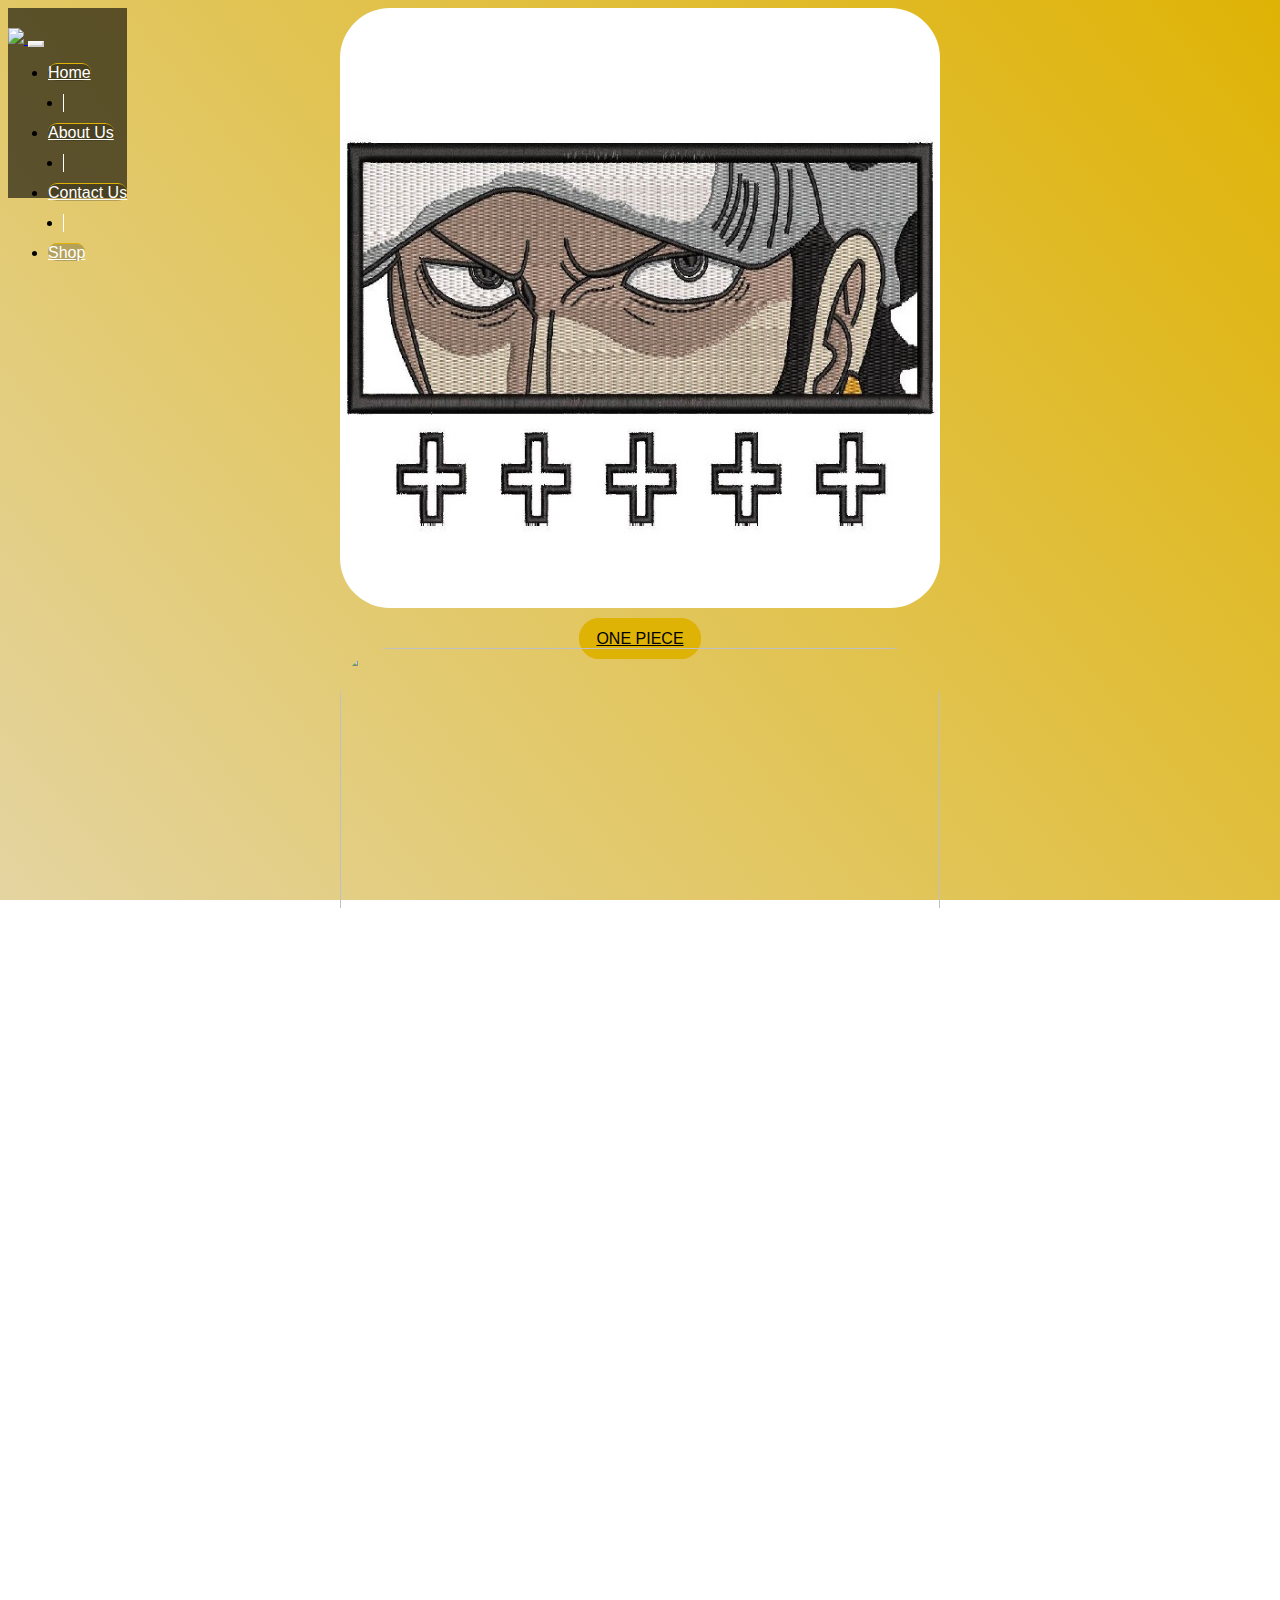
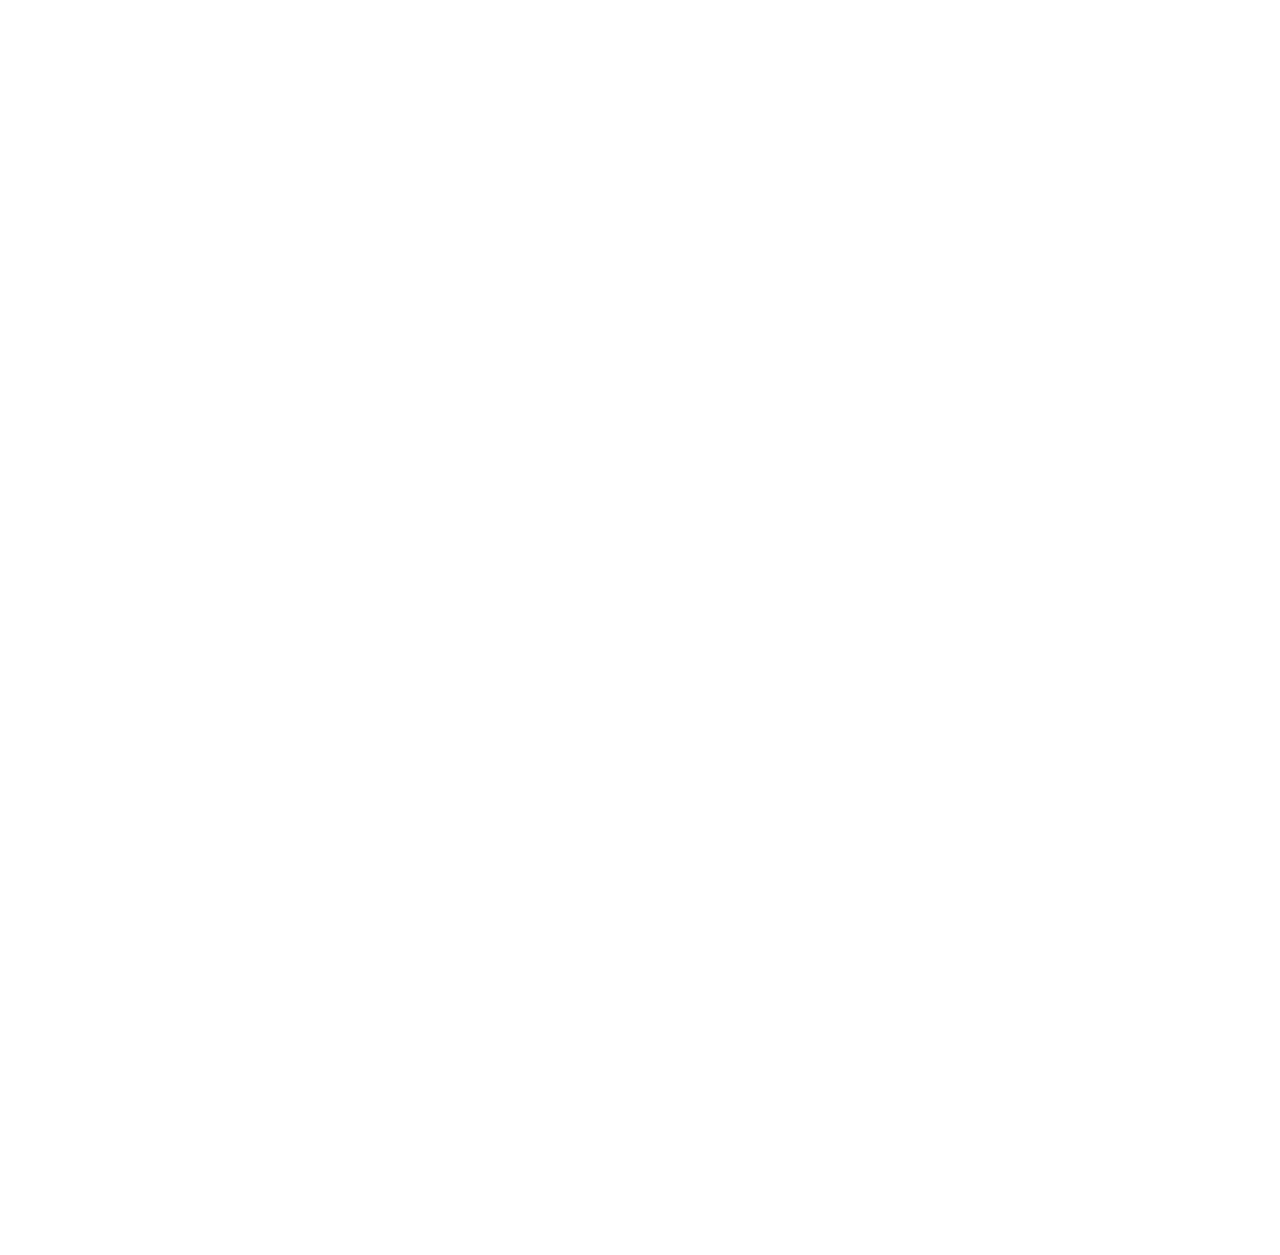
==== index.html @ 9d3b6d83 "mais modificações de layout" ====
<!DOCTYPE html>
<html lang="pt-br">

<head>
    <!-- Meta tags Obrigatórias -->
    <meta charset="utf-8">
    <meta name="viewport" content="width=device-width, initial-scale=1, shrink-to-fit=no">

    <!-- Bootstrap CSS -->
    <link rel="stylesheet" href="https://stackpath.bootstrapcdn.com/bootstrap/4.1.3/css/bootstrap.min.css"
        integrity="sha384-MCw98/SFnGE8fJT3GXwEOngsV7Zt27NXFoaoApmYm81iuXoPkFOJwJ8ERdknLPMO" crossorigin="anonymous">

    <!-- Font Awesome -->
    <link rel="stylesheet" href="https://use.fontawesome.com/releases/v5.3.1/css/all.css"
        integrity="sha384-mzrmE5qonljUremFsqc01SB46JvROS7bZs3IO2EmfFsd15uHvIt+Y8vEf7N7fWAU" crossorigin="anonymous">

    <!-- CSS -->
    <link rel="stylesheet" href="css/estilo.css">

    <!-- Favicon -->

    <title>Tarisu Couture - Home</title>
</head>

<body>
    <header> <!-- inicio do cabeçalho -->
        <nav class="navbar navbar-expand-md navbar-light fixed-top navbar-transparente" id="cabeca">
            <div class="container">
                <a href="index.html" class="navbar-brand">
                    <img src="imagens/tarisu-blank.png" width="120">
                </a>
                <button class="navbar-toggler" data-toggle="collapse" data-target="#nav-principal">
                    <i class="fas fa-bars text-white"></i>
                </button>
                <div id="nav-principal" class="collapse navbar-collapse">
                    <ul class="navbar-nav ml-auto">
                        <li class="nav-item">
                            <a href="" class="nav-link">Home</a>
                        </li>
                        <li class="nav-item divisor"></li>
                        <li class="nav-item">
                            <a href="sobre.html#sobre" class="nav-link">About Us</a>
                        </li>
                        <li class="nav-item divisor"></li>
                        <li class="nav-item">
                            <a href="contact.html#contatos" class="nav-link">Contact Us</a>
                        </li>
                        <li class="nav-item divisor"></li>
                        <li class="nav-item">
                            <a href="shop.html" class="nav-link">Shop</a>
                        </li>
                    </ul>
                </div>
            </div>
        </nav>
    </header> <!-- fim do cabeçalho -->
    <section id="home" class="d-flex mt-5"> <!-- inicio da home -->
        <div class="container align-self-center mt-5"> <!-- container -->
            <div class="row">
                <div class="col-md-12 capa">
                    <div id="carousel-spotify" class="carousel slide" data-ride="carousel">
                        <!-- data-ride="carousel" para iniciar automaticamente -->
                        <div class="carousel-inner"> <!-- carousel-inner para definir o conteúdo do slider -->
                            <div class="carousel-item active">
                                <img src="./imagens/img5.jpg"
                                    style="width:600px; height: 600px; border-radius: 50px;"><br><br>
                                <a href="" class="btn disabled btn-lg btn-custom btn-roxo">One Piece</a>
                            </div>
                            <div class="carousel-item">
                                <img src="./imagens/img2.jpg"
                                    style="width:600px; height: 600px; border-radius: 50px;"><br><br>
                                <a href="" class="btn disabled btn-lg btn-custom btn-roxo">Demon Slayer</a>
                            </div>
                            <div class="carousel-item" id="linguica">
                                <h1 class="" id="topo">Veja todos os nossos produtos</h1>
                                <h1 class="">See all of our products</h1>
                                <a href="shop.html" class="btn btn-lg btn-custom btn-roxo">Aqui / Here</a>
                            </div>
                        </div> <!-- fim carousel-inner -->
                        <!-- controles -->
                        <a href="#carousel-spotify" class="carousel-control-prev" data-slide="prev">
                            <i class="fas fa-angle-left fa-3x"></i>
                        </a>
                        <a href="#carousel-spotify" class="carousel-control-next" data-slide="next">
                            <i class="fas fa-angle-right fa-3x"></i>
                        </a>
                    </div> <!-- fim carousel -->
                </div>
            </div>
        </div> <!-- fim container -->
    </section> <!-- fim da home -->
    <section id="sobre"></section>
    <div id="fundo">
        <section id="about" class="caixa"> <!-- inicio dos serviços -->
            <div class="container"> <!-- container -->
                <div class="row">
                    <div class="col-md-6">
                        <div class="row mt-5">
                            <div class="col-md-6">
                                <img src="imagens/img1.jpg" class="img-fluid d-none d-md-block">
                                <!--Colocar imagem de bordado aqui-->
                            </div>
                            <div class="col-md-6">
                                <img src="imagens/img2.jpg" class="img-fluid d-none d-md-block">
                                <!--Colocar imagem de bordado aqui-->
                            </div>
                        </div>
                        <div class="row mt-3 mb-3">
                            <div class="col-md-6">
                                <img src="imagens/img3.jpg" class="img-fluid d-none d-md-block">
                                <!--Colocar imagem de bordado aqui-->
                            </div>
                            <div class="col-md-6">
                                <img src="imagens/img4.jpg" class="img-fluid d-none d-md-block">
                                <!--Colocar imagem de bordado aqui-->
                            </div>
                        </div>
                    </div><br><br>
                    <div class="col-md-6 mt-4">
                        <h2>Quem somos</h2>
                        <p>A Tarisu Couture é uma empresa de moda que se dedica a oferecer roupas elegantes e
                            sofisticadas
                            para todos que buscam peças exclusivas e de alta qualidade. Com um olhar sempre atento às
                            tendências da moda, a Tarisu Couture cria bordados que combinam estilo, conforto e
                            autenticidade. Fundada em 2023, a Tarisu Couture tem como objetivo inspirar a confiança e a
                            autoestima de suas clientes por meio de roupas que as façam sentir belas e poderosas. Nossas
                            coleções são criadas com tecidos de alta qualidade e acabamento impecável, resultando em
                            peças
                            que são verdadeiras obras de arte. Em resumo, a Tarisu Couture é uma empresa comprometida em
                            oferecer moda de qualidade, exclusividade e sustentabilidade, para todos que buscam se
                            expressar
                            por meio de suas roupas e se destacar em qualquer ocasião.
                        </p>
                        <h2>About Us</h2>
                        <p>Tarisu Couture is a fashion company that is dedicated to offering elegant and sophisticated
                            clothes for everyone looking for exclusive and high quality pieces. Always attentive to
                            fashion
                            trends, Tarisu Couture creates embroideries that combine style, comfort and authenticity.
                            Founded in 2023, Tarisu Couture aims to inspire its customers' confidence and self-esteem
                            through clothes that make them feel beautiful and powerful. Our collections are created with
                            high quality fabrics and impeccable finishing, resulting in pieces that are true works of
                            art.
                            In summary, Tarisu Couture is a company committed to offering quality fashion, exclusivity
                            and
                            sustainability, for everyone who seeks to express themselves through their clothes and stand
                            out
                            in any occasion.</p>
                    </div>
                </div> <!-- fim container -->
        </section> <!-- fim dos serviços -->
        <section id="contatos"></section>
    </div>
    <section id="contato" class="caixa">
        <div class="container">
            <div class="row">
                <div class="col-md-4 mt-5">
                    <h2 class="">Contact Us</h2>
                    <h3>E-mail</h3>
                    <p>tarisucouture@gmail.com</p>
                    <h3>Whatsapp</h3>
                    <p><a href="https://wa.me/+19549136808">+1 954-913-6808</a></p>
                    <h3>Call-me</h3>
                    <p>+1 954-913-6808</p>
                </div>
                <div class="col-md-8">
                    <div class="row rotacionar">
                        <div class="col-md-6">
                            <img src="imagens/iphone1.png" class="img-fluid d-none d-md-block" style="height: 600px;">
                        </div>
                        <div class="col-md-6">
                            <img src="imagens/iphone2.png" class="img-fluid d-none d-md-block" style="height: 600px;">
                        </div>
                    </div>
                </div>
            </div>
    </section>
    <footer>
        <div class="container">
            <div class="row">
                <div class="col-md-2">
                    <a href="index.html" class="navbar-brand">
                        <img src="imagens/tarisu-blank.png" width="100">
                    </a>
                </div>
                <div class="col-md-6">
                    <h4>Compania/Company</h4>
                    <ul class="navbar-nav">
                        <li><a href="#sobre">Sobre/About Us</a></li>
                        <li><a href="#contatos">Contate-nos/Contact Us</a></li>

                    </ul>
                </div>
                <!--div class="col-md-2">
                    <h4>Opção2</h4>
                    <ul class="navbar-nav">
                        <li><a href="">Opção1</a></li>
                        <li><a href="">Opção2</a></li>
                        <li><a href="">Opção3</a></li>
                    </ul>
                </div>
                <div class="col-md-2">
                    <h4>Opção3</h4>
                    <ul class="navbar-nav">
                        <li><a href="">Opção1</a></li>
                        <li><a href="">Opção2</a></li>
                        <li><a href="">Opção3</a></li>
                    </ul>
                </div-->
                <div class="col-md-4">
                    <ul>
                        <li><a href="https://wa.me/+19549136808"><img src="imagens/whatsapp.png" style="width: 54px; border-radius: 500px;"></a></li>
                        <li><a href="https://instagram.com/tarisucouture/"><img src="imagens/instagram.png"></a></li>
                        <!--li><a href=""><img src="imagens/twitter.png"></a></li-->
                    </ul>
                </div>
            </div>
        </div>
    </footer>

    <!-- JavaScript (Opcional) -->
    <!-- jQuery primeiro, depois Popper.js, depois Bootstrap JS -->
    <script src="https://code.jquery.com/jquery-3.3.1.slim.min.js"
        integrity="sha384-q8i/X+965DzO0rT7abK41JStQIAqVgRVzpbzo5smXKp4YfRvH+8abtTE1Pi6jizo"
        crossorigin="anonymous"></script>
    <script src="https://cdnjs.cloudflare.com/ajax/libs/popper.js/1.14.3/umd/popper.min.js"
        integrity="sha384-ZMP7rVo3mIykV+2+9J3UJ46jBk0WLaUAdn689aCwoqbBJiSnjAK/l8WvCWPIPm49"
        crossorigin="anonymous"></script>
    <script src="https://stackpath.bootstrapcdn.com/bootstrap/4.1.3/js/bootstrap.min.js"
        integrity="sha384-ChfqqxuZUCnJSK3+MXmPNIyE6ZbWh2IMqE241rYiqJxyMiZ6OW/JmZQ5stwEULTy"
        crossorigin="anonymous"></script>
</body>

</html>
---- css/estilo.css ----
/*
* 
* @author Jamilton Damasceno
*/
html,
body,
#home {
    height: 100%;
    overflow-x: hidden;
}

header #cabeca {
    padding: 20px 0;
    position: absolute;
    height: 150px;
}

body {
    background: url("../imagens/capa2.jpg"),
        linear-gradient(50deg, #e4d4a0, #dfb305);
    background-attachment: fixed;
    font-family: Helvetica, Arial, sans-serif;
}

nav.navbar-transparente {
    background: rgba(0, 0, 0, 0.6);
    padding: 15px 0;
}

nav.navbar-transparente .navbar-nav .nav-link {
    color: white;
    border-top: 1px solid #dfb305;
    background-color: rgba(0, 0, 0, 0.2);
    border-radius: 100px;
    text-align: center;
}

nav.navbar-transparente .navbar-nav .nav-link:hover {
    /*margin-top: -3px;*/
    margin-bottom: -3px;
    margin-top: -3px;
    color: #dfb305;
    border-top: 0px solid #dfb305;
    border-bottom: 3px solid #dfb305;
    border-radius: 100px;
    background-color: rgba(0, 0, 0, 0.3);
}

nav.navbar-transparente .navbar-toggler {
    color: rgba(0, 0, .5);
    border-color: rgba(255, 255, 255, .5);
}

.divisor {
    width: 1px;
    background: #fff;
    margin: 12px 15px;
}

/*CAPA*/
.btn-custom {
    color: white;
    border-radius: 500px;
    text-transform: uppercase;
    transition: 0.4s, color 0.4s;
    padding: 10px 15px;
}

.btn-roxo {
    background: #dfb305;
    border: 2px solid #dfb305;
    color: black;
    font-style: bold;
}

.btn-roxo:hover {
    background: #dfb305;
    border: 2px solid #e4d4a0;
    color: black;
    font-style: bold;
}

.btn-branco {
    border: 2px solid white;
}

.btn-branco:hover {
    background: rgb(233, 226, 226);
    border: 2px solid rgb(233, 226, 226);
    color: black;
}

.capa {
    text-align: center;
}

.carousel-control-next,
.carousel-control-prev {
    width: 5%;
}

/*ESTRUTURA DE CONTEÚDOS*/
.caixa {
    padding-top: 20px;
    padding-bottom: 20px;
}

#linguica {
    height: 678px;
    border: 1px solid;
    border-color: rgba(0, 0, 0, 0.0);
}

#home h1#topo {
    margin-top: 200px;
    font-size: 4em;
}

#home h1 {
    font-size: 4em;
}

#about {
    background: #f5f5f5;
}

#about h2,
h3 {
    color: #dfb305;
}

#about p {
    font-size: 0.9em;
}

#contato h3 {
    color: #dfb305;
}

#contato h2 {
    color: white;
}

#contato {
    color: white;
}

.rotacionar {
    transform: rotate(30deg);
    padding-left: 80px;
}

.icons {
    margin-top: 50px;
    margin-bottom: 20px;
    margin-left: 80px;
}

.icons h2 {
    font-size: 2.2em;
}

.icons p {
    margin-top: -10px;
    font-size: 1.2em;
}

/*TIPOGRAFIA*/
h1 {
    font-weight: 900;
    letter-spacing: -0.05em;
    margin-bottom: 50px;
    color: white;
}

h2 {
    font-size: 3em;
    font-weight: 700;
    letter-spacing: -0.04em;
}

#contato h2 {
    font-size: 4em;
    font-weight: 700;
    letter-spacing: -0.04em;
}

h3 {
    font-size: 2em;
    font-weight: 700;
    letter-spacing: -0.04em;
}

#contato h3 {
    font-size: 3em;
    font-weight: 700;
    letter-spacing: -0.04em;
}

#contato p {
    font-size: 1.6em;
}

#contato p:hover {
    color: #dfb305;
    font-size: 2em;
}
#contato a:visited {
    color: white
}
#contato a:hover {
    color: #dfb305;
}

/* Extra small devices (portrait phones, less than 576px) */
@media (max-width: 575.98px) {
    .btn-custom {
        margin: 10px 15px;
        font-size: 1em;
    }

    #home h1#topo {
        margin-top: 100px;
        font-size: 3em;
    }

    #home h1 {
        font-size: 3em;
    }

    #home .container .row .capa #carousel-spotify .carousel-inner .carousel-item img {
        width: 350px !important;
        height: 400px !important;
    }

    #contato h2 {
        margin-left: 70px;
        font-size: 2.5em;
        font-weight: 700;
        letter-spacing: -0.04em;
    }

    #contato h3 {
        margin-left: 90px;
        font-size: 1.7em;
        font-weight: 700;
        letter-spacing: -0.04em;
    }

    #contato p {
        margin-left: 110px;
        font-size: 1.3em;
    }

    #contato p:hover {
        color: #dfb305;
        font-size: 1em;
    }
}

/* Small devices (landscape phones, 576px and up) */
@media (min-width: 576px) and (max-width: 767.98px) {
    h1 {
        font-size: 3em;
    }

    .btn-custom {
        margin: 10px 15px;
    }

    #home h1#topo {
        margin-top: 100px;
        font-size: 3em;
    }

    #home h1 {
        font-size: 3em;
    }

    #home .container .row .capa #carousel-spotify .carousel-inner .carousel-item img {
        width: 450px !important;
        height: 500px !important;
    }

    #contato h2 {
        margin-left: 100px;
        font-size: 3.5em;
        font-weight: 700;
        letter-spacing: -0.04em;
    }

    #contato h3 {
        margin-left: 150px;
        font-size: 1.9em;
        font-weight: 700;
        letter-spacing: -0.04em;
    }

    #contato p {
        margin-left: 170px;
        font-size: 1.5em;
    }

    #contato p:hover {
        color: #dfb305;
        font-size: 1em;
    }
}

/* Medium devices (tablets, 768px and up) */
@media (min-width: 768px) and (max-width: 991.98px) {
    h1 {
        font-size: 4em;
    }

    #home h1#topo {
        margin-top: 100px;
        font-size: 3em;
    }

    #home h1 {
        font-size: 3em;
    }

    #home .container .row .capa #carousel-spotify .carousel-inner .carousel-item img {
        width: 550px !important;
        height: 550px !important;
    }

    #contato h2 {
        font-size: 2.6em;
        font-weight: 700;
        letter-spacing: -0.04em;
    }

    #contato h3 {
        font-size: 1.9em;
        font-weight: 700;
        letter-spacing: -0.04em;
    }

    #contato p {
        font-size: 1.5em;
    }

    #contato p:hover {
        color: #dfb305;
        font-size: 1em;
    }
}

/* Large devices (desktops, 992px and up) */
@media (min-width: 992px) and (max-width: 1199.98px) {
    h1 {
        font-size: 5em;
    }

    #contato h2 {
        font-size: 3em;
        font-weight: 700;
        letter-spacing: -0.04em;
    }

    #contato h3 {
        font-size: 1.9em;
        font-weight: 700;
        letter-spacing: -0.04em;
    }

    #contato p {
        font-size: 1.5em;
    }

    #contato p:hover {
        color: #dfb305;
        font-size: 1em;
    }
}

/* Extra large devices (large desktops, 1200px and up) */
@media (min-width: 1200px) {
    h1 {
        font-size: 6em;
    }
}

/*rodapé*/
footer {
    background: black;
    color: white;
    padding: 50px 0 20px 0;
    position: relative;
}

footer h4 {
    color: #919496;
    font-size: 0.8em;
    text-transform: uppercase;
}

footer .navbar-nav a {
    color: white;
    font-size: 0.8em;
}

footer .navbar-nav a:hover {
    color: #dfb305;
    font-size: 0.8em;
    text-decoration: none;
}

footer ul {
    list-style: none;
}

footer ul li {
    float: right;
    margin: 0 5px;
}

#sobre {
    padding-top: 150px;
}

#contatos {
    background-color: #f5f5f5;
    height: 150px;
}

#fundo {
    background-color: #f5f5f5;
}
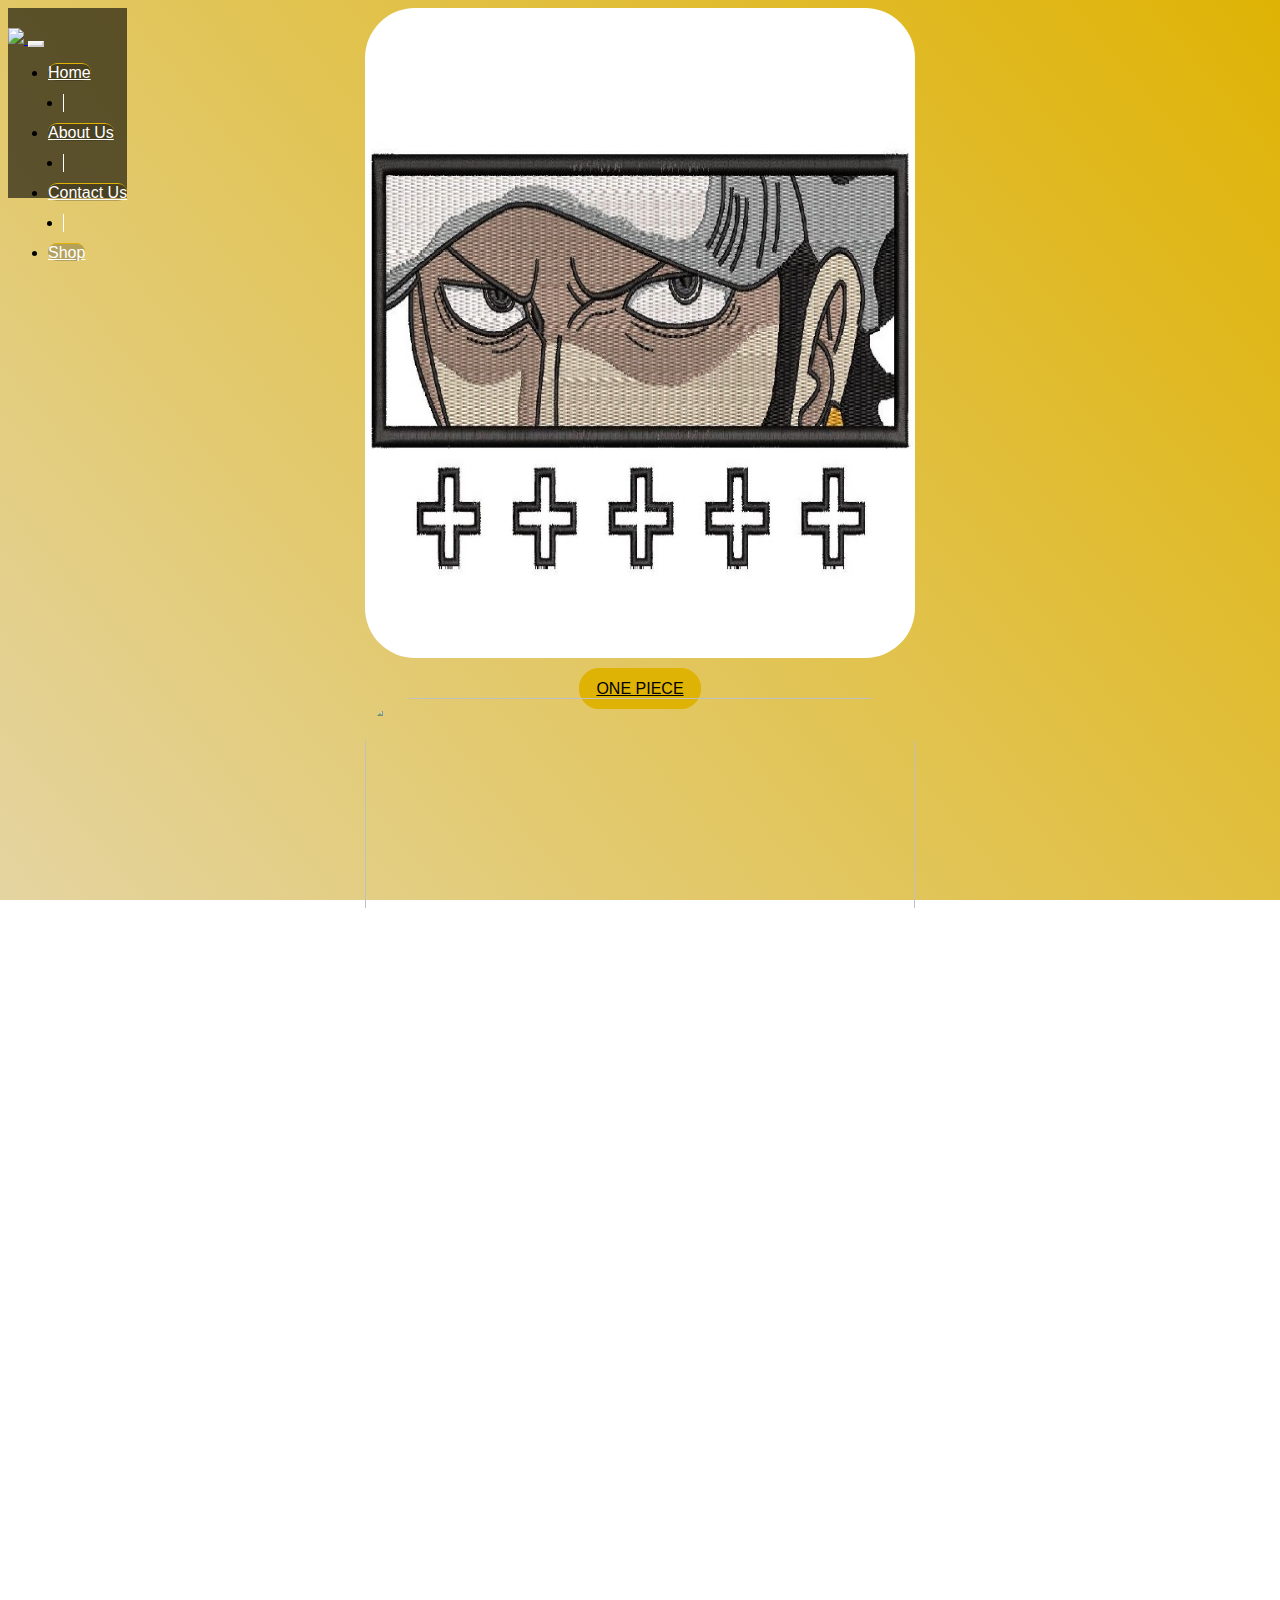
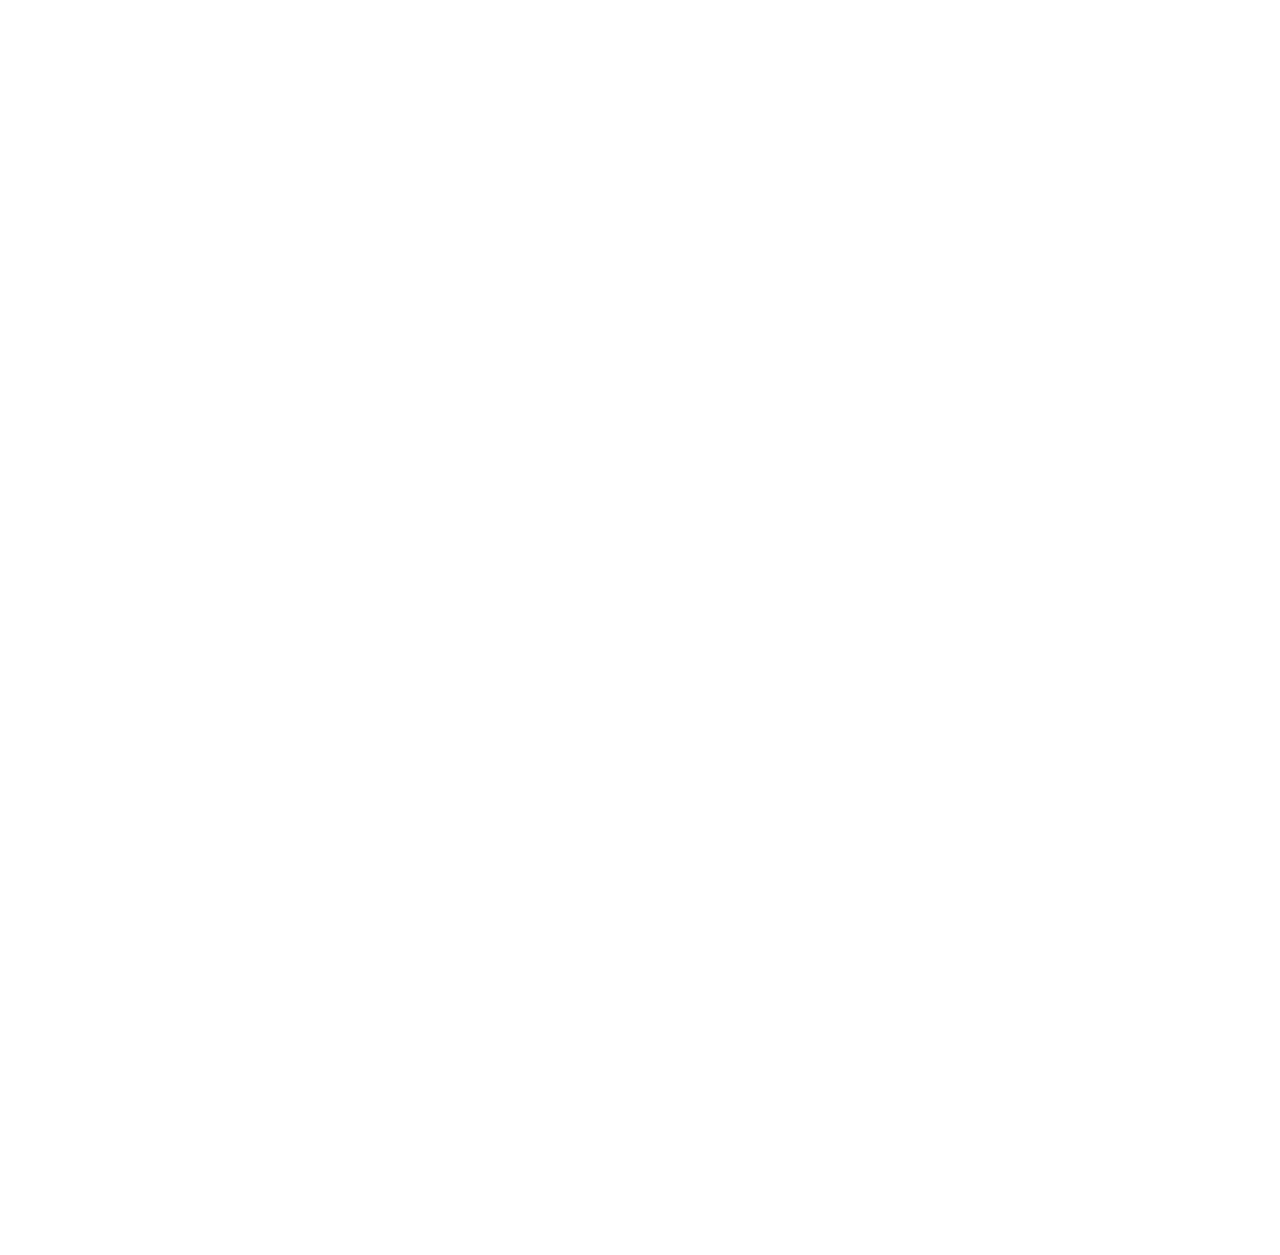
==== commit ae9b8a88: "ajustada responsividade do menu" ====
--- a/index.html
+++ b/index.html
@@ -63,12 +63,12 @@
                         <div class="carousel-inner"> <!-- carousel-inner para definir o conteúdo do slider -->
                             <div class="carousel-item active">
                                 <img src="./imagens/img5.jpg"
-                                    style="width:600px; height: 600px; border-radius: 50px;"><br><br>
+                                    style="width:550px; height: 650px; border-radius: 50px;"><br><br>
                                 <a href="" class="btn disabled btn-lg btn-custom btn-roxo">One Piece</a>
                             </div>
                             <div class="carousel-item">
                                 <img src="./imagens/img2.jpg"
-                                    style="width:600px; height: 600px; border-radius: 50px;"><br><br>
+                                    style="width:550px; height: 650px; border-radius: 50px;"><br><br>
                                 <a href="" class="btn disabled btn-lg btn-custom btn-roxo">Demon Slayer</a>
                             </div>
                             <div class="carousel-item" id="linguica">
--- a/css/estilo.css
+++ b/css/estilo.css
@@ -106,7 +106,7 @@
 }
 
 #linguica {
-    height: 678px;
+    height: 727px;
     border: 1px solid;
     border-color: rgba(0, 0, 0, 0.0);
 }
@@ -205,9 +205,11 @@
     color: #dfb305;
     font-size: 2em;
 }
+
 #contato a:visited {
     color: white
 }
+
 #contato a:hover {
     color: #dfb305;
 }
@@ -256,6 +258,13 @@
         color: #dfb305;
         font-size: 1em;
     }
+
+    #linguica {
+        height: 498px;
+        border: 10px solid;
+        margin-top: -6px;
+        border-color: rgba(0, 0, 0, 0.0);
+    }
 }
 
 /* Small devices (landscape phones, 576px and up) */
@@ -304,6 +313,13 @@
     #contato p:hover {
         color: #dfb305;
         font-size: 1em;
+    }
+
+    #linguica {
+        height: 598px;
+        border: 1px solid;
+        margin-top: -1px;
+        border-color: rgba(0, 0, 0, 0.0);
     }
 }
 
@@ -347,6 +363,13 @@
         color: #dfb305;
         font-size: 1em;
     }
+
+    #linguica {
+        height: 648px;
+        border: 1px solid;
+        margin-top: -20px;
+        border-color: rgba(0, 0, 0, 0.0);
+    }
 }
 
 /* Large devices (desktops, 992px and up) */
@@ -375,6 +398,18 @@
         color: #dfb305;
         font-size: 1em;
     }
+
+    #home .container .row .capa #carousel-spotify .carousel-inner .carousel-item img {
+        width: 600px !important;
+        height: 600px !important;
+    }
+
+    #linguica {
+        height: 648px;
+        border: 1px solid;
+        margin-top: 30px;
+        border-color: rgba(0, 0, 0, 0.0);
+    }
 }
 
 /* Extra large devices (large desktops, 1200px and up) */
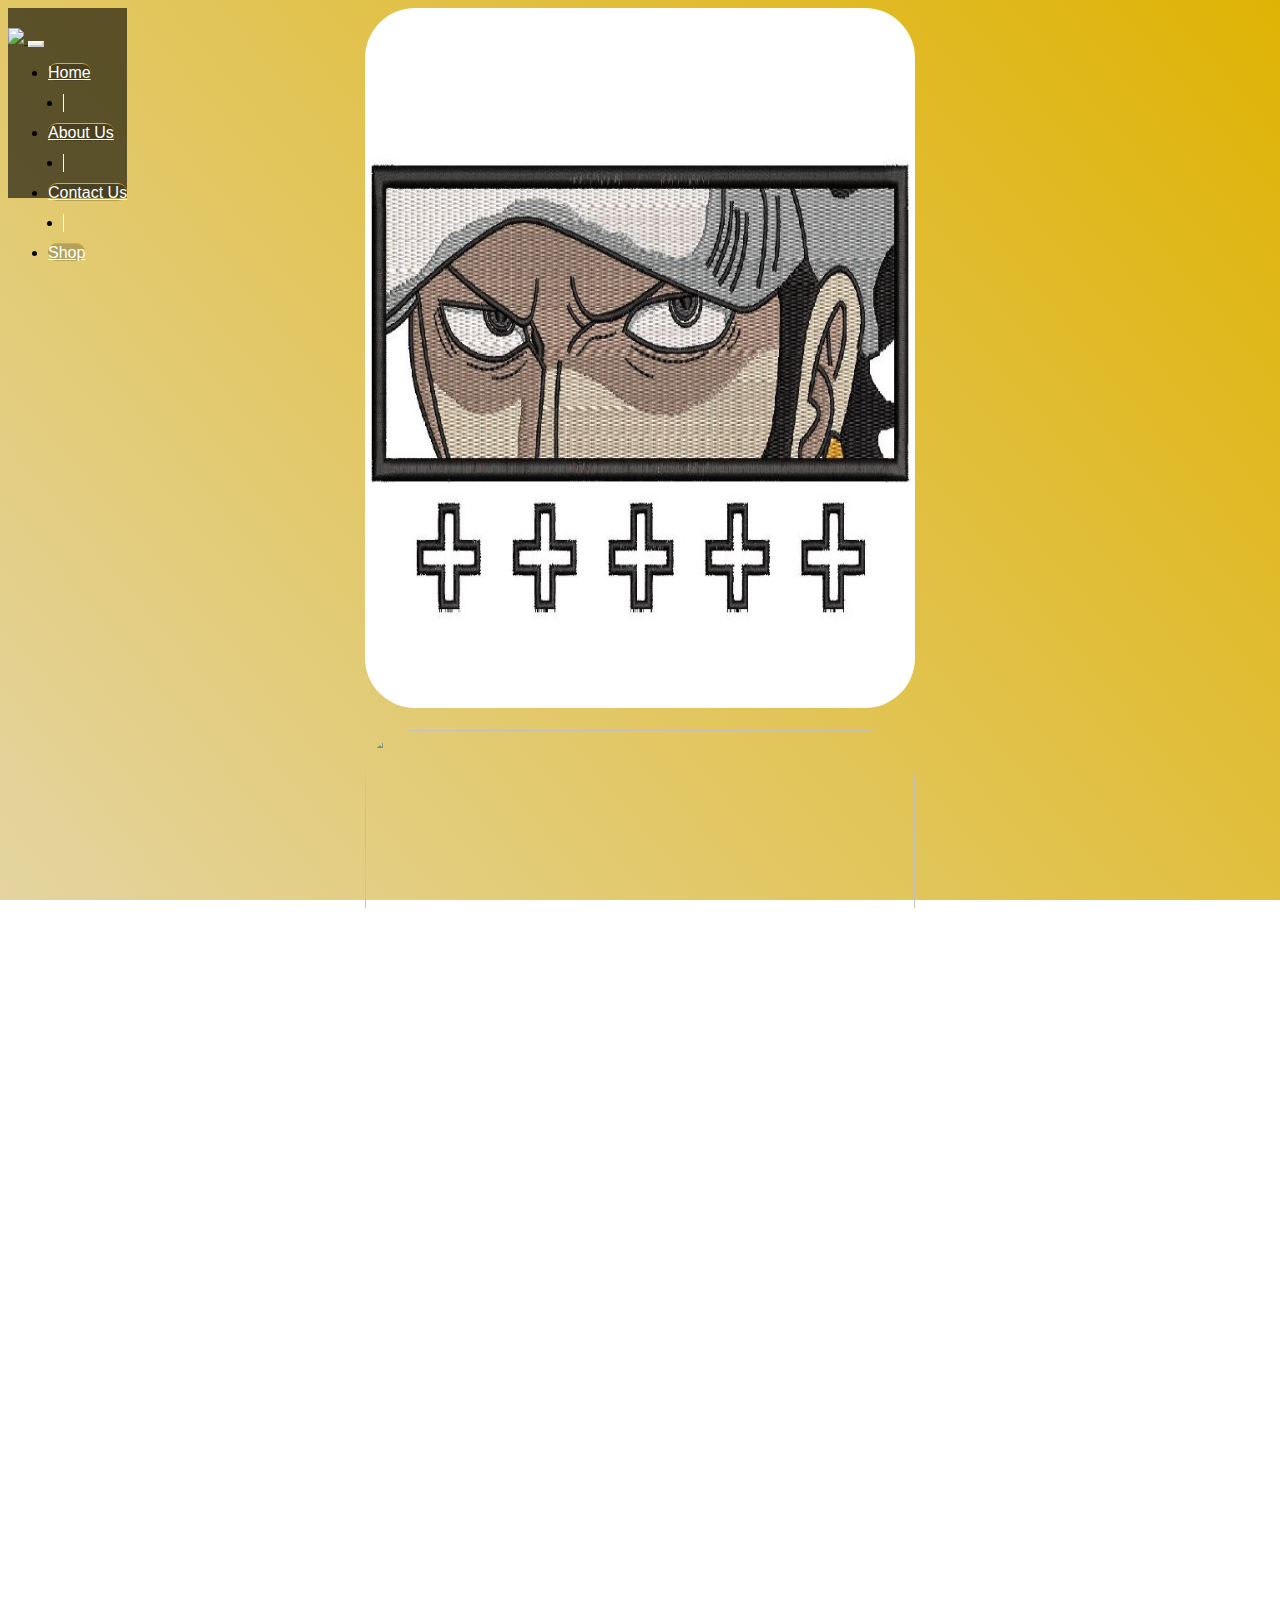
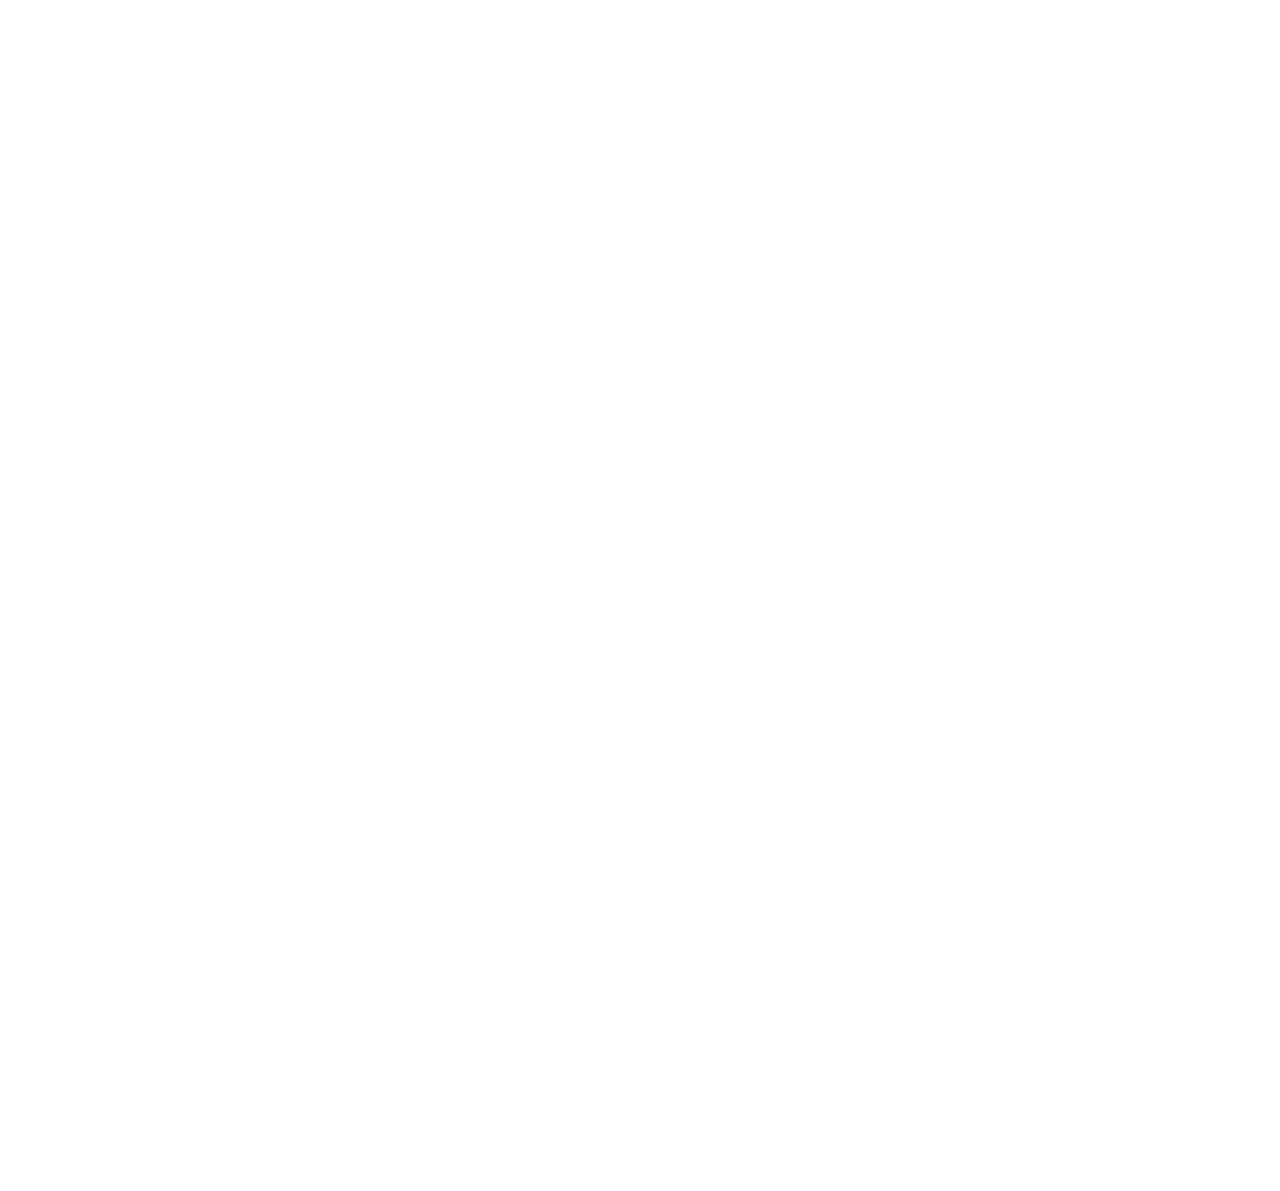
==== commit e47229a1: "Diversos ajustes visuais e efeitos 3d" ====
--- a/index.html
+++ b/index.html
@@ -60,16 +60,14 @@
                 <div class="col-md-12 capa">
                     <div id="carousel-spotify" class="carousel slide" data-ride="carousel">
                         <!-- data-ride="carousel" para iniciar automaticamente -->
-                        <div class="carousel-inner"> <!-- carousel-inner para definir o conteúdo do slider -->
+                        <div class="carousel-inner mt-4"> <!-- carousel-inner para definir o conteúdo do slider -->
                             <div class="carousel-item active">
                                 <img src="./imagens/img5.jpg"
-                                    style="width:550px; height: 650px; border-radius: 50px;"><br><br>
-                                <a href="" class="btn disabled btn-lg btn-custom btn-roxo">One Piece</a>
+                                    style="width:550px; height: 700px; border-radius: 50px;"><br><br>
                             </div>
                             <div class="carousel-item">
                                 <img src="./imagens/img2.jpg"
-                                    style="width:550px; height: 650px; border-radius: 50px;"><br><br>
-                                <a href="" class="btn disabled btn-lg btn-custom btn-roxo">Demon Slayer</a>
+                                    style="width:550px; height: 700px; border-radius: 50px;"><br><br>
                             </div>
                             <div class="carousel-item" id="linguica">
                                 <h1 class="" id="topo">Veja todos os nossos produtos</h1>
@@ -89,7 +87,6 @@
             </div>
         </div> <!-- fim container -->
     </section> <!-- fim da home -->
-    <section id="sobre"></section>
     <div id="fundo">
         <section id="about" class="caixa"> <!-- inicio dos serviços -->
             <div class="container"> <!-- container -->
@@ -118,7 +115,7 @@
                     </div><br><br>
                     <div class="col-md-6 mt-4">
                         <h2>Quem somos</h2>
-                        <p>A Tarisu Couture é uma empresa de moda que se dedica a oferecer roupas elegantes e
+                        <p id="p1">A Tarisu Couture é uma empresa de moda que se dedica a oferecer roupas elegantes e
                             sofisticadas
                             para todos que buscam peças exclusivas e de alta qualidade. Com um olhar sempre atento às
                             tendências da moda, a Tarisu Couture cria bordados que combinam estilo, conforto e
@@ -132,7 +129,7 @@
                             por meio de suas roupas e se destacar em qualquer ocasião.
                         </p>
                         <h2>About Us</h2>
-                        <p>Tarisu Couture is a fashion company that is dedicated to offering elegant and sophisticated
+                        <p id="p2">Tarisu Couture is a fashion company that is dedicated to offering elegant and sophisticated
                             clothes for everyone looking for exclusive and high quality pieces. Always attentive to
                             fashion
                             trends, Tarisu Couture creates embroideries that combine style, comfort and authenticity.
@@ -148,7 +145,6 @@
                     </div>
                 </div> <!-- fim container -->
         </section> <!-- fim dos serviços -->
-        <section id="contatos"></section>
     </div>
     <section id="contato" class="caixa">
         <div class="container">
@@ -208,7 +204,8 @@
                 </div-->
                 <div class="col-md-4">
                     <ul>
-                        <li><a href="https://wa.me/+19549136808"><img src="imagens/whatsapp.png" style="width: 54px; border-radius: 500px;"></a></li>
+                        <li><a href="https://wa.me/+19549136808"><img src="imagens/whatsapp.png"
+                                    style="width: 54px; border-radius: 500px;"></a></li>
                         <li><a href="https://instagram.com/tarisucouture/"><img src="imagens/instagram.png"></a></li>
                         <!--li><a href=""><img src="imagens/twitter.png"></a></li-->
                     </ul>
--- a/css/estilo.css
+++ b/css/estilo.css
@@ -15,6 +15,11 @@
     height: 150px;
 }
 
+header img:hover {
+    transform: scale(1.1);
+    transition: .3s;
+}
+
 body {
     background: url("../imagens/capa2.jpg"),
         linear-gradient(50deg, #e4d4a0, #dfb305);
@@ -74,8 +79,8 @@
 }
 
 .btn-roxo:hover {
-    background: #dfb305;
-    border: 2px solid #e4d4a0;
+    background: #e4d4a0;
+    border: 2px solid #dfb305;
     color: black;
     font-style: bold;
 }
@@ -106,7 +111,7 @@
 }
 
 #linguica {
-    height: 727px;
+    height: 724px;
     border: 1px solid;
     border-color: rgba(0, 0, 0, 0.0);
 }
@@ -121,7 +126,9 @@
 }
 
 #about {
-    background: #f5f5f5;
+    background: url("../imagens/capa3.jpg"),
+        linear-gradient(50deg, #e4d4a0, #dfb305);
+    height: 780px;
 }
 
 #about h2,
@@ -130,7 +137,43 @@
 }
 
 #about p {
-    font-size: 0.9em;
+    color: #ccc;
+    font-size: 1em;
+    font-weight: bold;
+    background-color: rgba(0, 0, 0, 0.8);
+    ;
+    border-radius: 20px;
+    padding: 10px;
+}
+
+#about p:hover {
+    color: #dfb305;
+    font-size: 1.1em;
+    background-color: rgba(0, 0, 0, 0.9);
+    z-index: 1;
+    border-radius: 20px;
+    padding: 8px;
+    transition: .3s;
+}
+
+#about img {
+    width: 100%;
+    height: 100%;
+    border-radius: 5px;
+}
+
+#about img:hover {
+    transform: scale(1.15);
+    transition: .2s;
+    border-radius: 10px;
+}
+
+#p1 {
+    width: 700px;
+}
+
+#p2 {
+    width: 700px;
 }
 
 #contato h3 {
@@ -148,6 +191,12 @@
 .rotacionar {
     transform: rotate(30deg);
     padding-left: 80px;
+}
+
+.rotacionar:hover {
+    transform: rotate(390deg);
+    padding-left: 80px;
+    transition: .5s;
 }
 
 .icons {
@@ -265,6 +314,11 @@
         margin-top: -6px;
         border-color: rgba(0, 0, 0, 0.0);
     }
+
+    #images img {
+        border-radius: 25px;
+        margin-left: 15px;
+    }
 }
 
 /* Small devices (landscape phones, 576px and up) */
@@ -321,6 +375,18 @@
         margin-top: -1px;
         border-color: rgba(0, 0, 0, 0.0);
     }
+
+    #images img {
+        border-radius: 25px;
+        width: 350px !important;
+        height: 500px !important;
+        margin-bottom: 10px;
+    }
+
+    #images {
+        border-radius: 25px;
+        margin-left: -50px;
+    }
 }
 
 /* Medium devices (tablets, 768px and up) */
@@ -370,6 +436,15 @@
         margin-top: -20px;
         border-color: rgba(0, 0, 0, 0.0);
     }
+
+    #images img {
+        border-radius: 25px;
+    }
+
+    #images {
+        border-radius: 25px;
+        margin-left: -150px;
+    }
 }
 
 /* Large devices (desktops, 992px and up) */
@@ -410,12 +485,29 @@
         margin-top: 30px;
         border-color: rgba(0, 0, 0, 0.0);
     }
+
+    #images {
+        border-radius: 25px;
+        margin-left: -125px;
+    }
 }
 
 /* Extra large devices (large desktops, 1200px and up) */
 @media (min-width: 1200px) {
     h1 {
         font-size: 6em;
+    }
+
+    #images {
+        border-radius: 25px;
+        margin-left: -50px;
+    }
+
+    #home .container .row .capa #carousel-spotify .carousel-inner .carousel-item img:hover {
+        transform: scale(1.03);
+        transition: .1s;
+        margin-top: 10px;
+        border-radius: 15px !important;
     }
 }
 
@@ -458,10 +550,99 @@
 }
 
 #contatos {
-    background-color: #f5f5f5;
+    background: url("../imagens/capa4.jpg"),
+        linear-gradient(50deg, #e4d4a0, #ccc);
     height: 150px;
 }
 
 #fundo {
     background-color: #f5f5f5;
+}
+
+.container-lateral {
+    /*deixando a div no centro da pagina*/
+    align-items: center;
+    justify-content: center;
+}
+
+#images {
+    position: relative;
+    width: 100%;
+}
+
+#images img {
+    border-radius: 25px;
+    margin-left: 200px;
+    margin-bottom: -10px;
+    width: 100%;
+    height: auto;
+    cursor: pointer !important;
+    position: relative;
+    z-index: 1;
+}
+
+#images img:hover {
+    z-index: 2;
+}
+
+/*modal*/
+#imagemModal {
+    display: none;
+    position: fixed;
+    z-index: 9999;
+    left: 0;
+    top: 0;
+    width: 100%;
+    height: 100%;
+    overflow: auto;
+    background-color: rgba(0, 0, 0, 0.8);
+}
+
+#imagemModalImg {
+    max-height: calc(100vh - 50px);
+    display: block;
+    margin: 0 auto;
+    padding: 0px;
+}
+
+/*#modal-fechar {
+    color: #fff;
+    position: relative;
+    top: 40px;
+    right: 30px;
+    font-size: 50px;
+    font-weight: bold;
+    cursor: pointer;
+}*/
+
+#modal-fechar:hover,
+#modal-fechar:focus {
+    color: #ccc;
+    text-decoration: none;
+    outline: none;
+}
+
+.modal-content {
+    margin-top: -40px;
+    background-color: transparent;
+    border: none;
+    box-shadow: none;
+}
+
+.modal-header {
+    border: none;
+}
+
+.modal-body {
+    text-align: center;
+    padding: 0;
+}
+
+#icon {
+    cursor: pointer !important;
+}
+
+footer img:hover {
+    transform: scale(1.2);
+    transition: .3s;
 }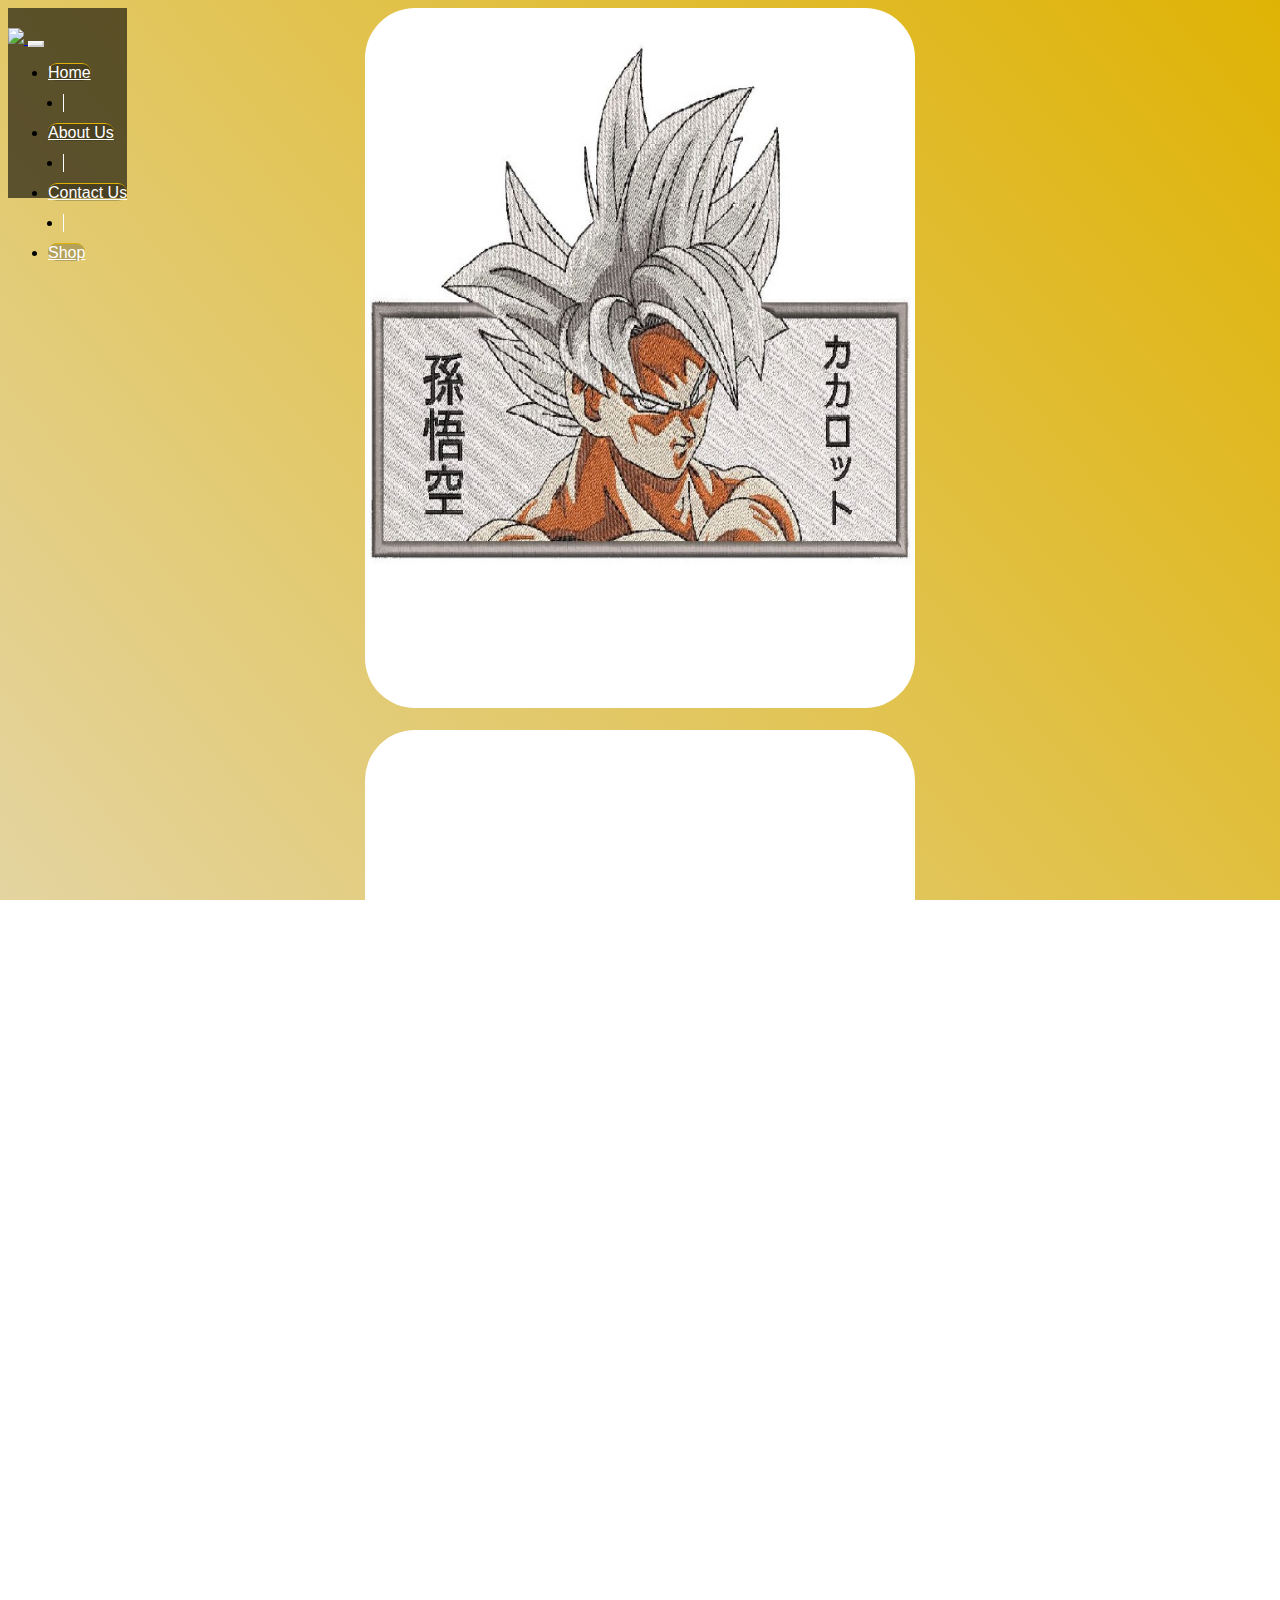
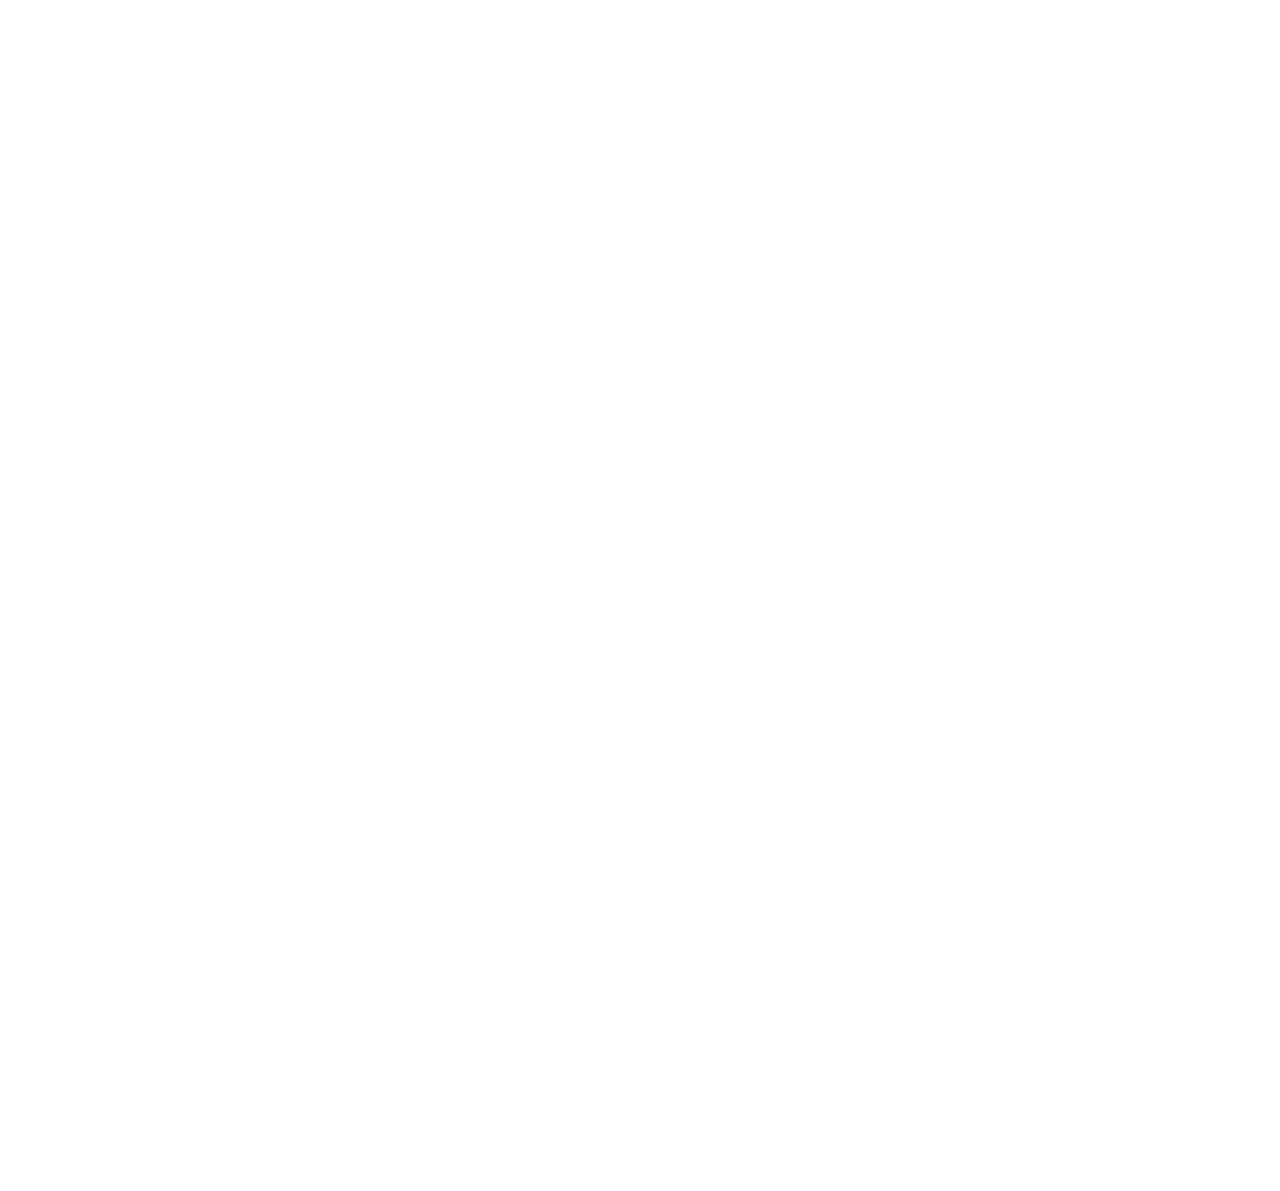
==== commit ee961180: "Alterações no nome" ====
--- a/index.html
+++ b/index.html
@@ -18,8 +18,8 @@
     <link rel="stylesheet" href="css/estilo.css">
 
     <!-- Favicon -->
-
-    <title>Tarisu Couture - Home</title>
+    <link rel="shortcut icon" href="imagens/tarisu-blank.png" type="image/x-icon">
+    <title>Tharisuu Couture - Home</title>
 </head>
 
 <body>
@@ -47,7 +47,7 @@
                         </li>
                         <li class="nav-item divisor"></li>
                         <li class="nav-item">
-                            <a href="shop.html" class="nav-link">Shop</a>
+                            <a href="shop.html" class="nav-link" id="elemento-hover">Shop</a>
                         </li>
                     </ul>
                 </div>
@@ -62,11 +62,11 @@
                         <!-- data-ride="carousel" para iniciar automaticamente -->
                         <div class="carousel-inner mt-4"> <!-- carousel-inner para definir o conteúdo do slider -->
                             <div class="carousel-item active">
-                                <img src="./imagens/img5.jpg"
+                                <img src="./imagens/img9.jpg"
                                     style="width:550px; height: 700px; border-radius: 50px;"><br><br>
                             </div>
                             <div class="carousel-item">
-                                <img src="./imagens/img2.jpg"
+                                <img src="./imagens/img6.jpg"
                                     style="width:550px; height: 700px; border-radius: 50px;"><br><br>
                             </div>
                             <div class="carousel-item" id="linguica">
@@ -115,29 +115,30 @@
                     </div><br><br>
                     <div class="col-md-6 mt-4">
                         <h2>Quem somos</h2>
-                        <p id="p1">A Tarisu Couture é uma empresa de moda que se dedica a oferecer roupas elegantes e
+                        <p id="p1">A Tharisuu Couture é uma empresa de moda que se dedica a oferecer roupas elegantes e
                             sofisticadas
                             para todos que buscam peças exclusivas e de alta qualidade. Com um olhar sempre atento às
-                            tendências da moda, a Tarisu Couture cria bordados que combinam estilo, conforto e
-                            autenticidade. Fundada em 2023, a Tarisu Couture tem como objetivo inspirar a confiança e a
+                            tendências da moda, a Tharisuu Couture cria bordados que combinam estilo, conforto e
+                            autenticidade. Fundada em 2023, a Tharisuu Couture tem como objetivo inspirar a confiança e a
                             autoestima de suas clientes por meio de roupas que as façam sentir belas e poderosas. Nossas
                             coleções são criadas com tecidos de alta qualidade e acabamento impecável, resultando em
                             peças
-                            que são verdadeiras obras de arte. Em resumo, a Tarisu Couture é uma empresa comprometida em
+                            que são verdadeiras obras de arte. Em resumo, a Tharisuu Couture é uma empresa comprometida em
                             oferecer moda de qualidade, exclusividade e sustentabilidade, para todos que buscam se
                             expressar
                             por meio de suas roupas e se destacar em qualquer ocasião.
                         </p>
                         <h2>About Us</h2>
-                        <p id="p2">Tarisu Couture is a fashion company that is dedicated to offering elegant and sophisticated
+                        <p id="p2">Tharisuu Couture is a fashion company that is dedicated to offering elegant and
+                            sophisticated
                             clothes for everyone looking for exclusive and high quality pieces. Always attentive to
                             fashion
-                            trends, Tarisu Couture creates embroideries that combine style, comfort and authenticity.
-                            Founded in 2023, Tarisu Couture aims to inspire its customers' confidence and self-esteem
+                            trends, Tharisuu Couture creates embroideries that combine style, comfort and authenticity.
+                            Founded in 2023, Tharisuu Couture aims to inspire its customers' confidence and self-esteem
                             through clothes that make them feel beautiful and powerful. Our collections are created with
                             high quality fabrics and impeccable finishing, resulting in pieces that are true works of
                             art.
-                            In summary, Tarisu Couture is a company committed to offering quality fashion, exclusivity
+                            In summary, Tharisuu Couture is a company committed to offering quality fashion, exclusivity
                             and
                             sustainability, for everyone who seeks to express themselves through their clothes and stand
                             out
@@ -154,7 +155,7 @@
                     <h3>E-mail</h3>
                     <p>tarisucouture@gmail.com</p>
                     <h3>Whatsapp</h3>
-                    <p><a href="https://wa.me/+19549136808">+1 954-913-6808</a></p>
+                    <p><a href="https://wa.me/+19549136808">zap me here...</a></p>
                     <h3>Call-me</h3>
                     <p>+1 954-913-6808</p>
                 </div>
@@ -181,9 +182,8 @@
                 <div class="col-md-6">
                     <h4>Compania/Company</h4>
                     <ul class="navbar-nav">
-                        <li><a href="#sobre">Sobre/About Us</a></li>
-                        <li><a href="#contatos">Contate-nos/Contact Us</a></li>
-
+                        <li><a href="sobre.html#sobre">Sobre/About Us</a></li>
+                        <li><a href="contact.html#contatos">Contate-nos/Contact Us</a></li>
                     </ul>
                 </div>
                 <!--div class="col-md-2">
@@ -212,8 +212,12 @@
                 </div>
             </div>
         </div>
+        <audio id="hover-sound" autoplay style="height: 0px;">
+            <source src="imagens/audio/bro.mp3" type="audio/mpeg">
+            <source src="imagens/audio/bro.ogg" type="audio/mpeg">
+            <source src="imagens/audio/bro.wav" type="audio/mpeg">
+        </audio>
     </footer>
-
     <!-- JavaScript (Opcional) -->
     <!-- jQuery primeiro, depois Popper.js, depois Bootstrap JS -->
     <script src="https://code.jquery.com/jquery-3.3.1.slim.min.js"
--- a/css/estilo.css
+++ b/css/estilo.css
@@ -141,7 +141,6 @@
     font-size: 1em;
     font-weight: bold;
     background-color: rgba(0, 0, 0, 0.8);
-    ;
     border-radius: 20px;
     padding: 10px;
 }
@@ -157,15 +156,20 @@
 }
 
 #about img {
+    position: relative;
     width: 100%;
+    cursor: pointer;
     height: 100%;
     border-radius: 5px;
 }
+
 
 #about img:hover {
     transform: scale(1.15);
     transition: .2s;
+    cursor: pointer;
     border-radius: 10px;
+    z-index: 2;
 }
 
 #p1 {
@@ -197,6 +201,7 @@
     transform: rotate(390deg);
     padding-left: 80px;
     transition: .5s;
+    cursor: pointer;
 }
 
 .icons {
@@ -281,7 +286,7 @@
 
     #home .container .row .capa #carousel-spotify .carousel-inner .carousel-item img {
         width: 350px !important;
-        height: 400px !important;
+        height: 500px !important;
     }
 
     #contato h2 {
@@ -309,15 +314,58 @@
     }
 
     #linguica {
-        height: 498px;
-        border: 10px solid;
-        margin-top: -6px;
+        height: 524px;
         border-color: rgba(0, 0, 0, 0.0);
     }
 
     #images img {
         border-radius: 25px;
-        margin-left: 15px;
+        width: 250px !important;
+        height: 350px !important;
+        margin-left: 75px;
+    }
+
+    #about p {
+        color: #ccc;
+        font-size: 0.7em;
+        font-weight: bold;
+        background-color: rgba(0, 0, 0, 0.8);
+        border-radius: 20px;
+        padding: 8px;
+    }
+
+    #about p:hover {
+        color: #dfb305;
+        font-size: 1em;
+        background-color: rgba(0, 0, 0, 0.9);
+        z-index: 1;
+        border-radius: 20px;
+        padding: 12px;
+        transition: .3s;
+    }
+
+    #p1 {
+        width: 380px;
+    }
+
+    #p2 {
+        width: 380px;
+    }
+
+    #about {
+        height: auto;
+    }
+
+    #imagemModalImg {
+        max-height: calc(100vh - 50px);
+        display: block;
+        margin: 0 auto;
+        padding: 0px;
+        margin-top: 100px;
+    }
+
+    img#imagemModalImg {
+        margin-top: 100px;
     }
 }
 
@@ -370,8 +418,8 @@
     }
 
     #linguica {
-        height: 598px;
-        border: 1px solid;
+        height: 525px;
+        border: 10px solid;
         margin-top: -1px;
         border-color: rgba(0, 0, 0, 0.0);
     }
@@ -386,6 +434,48 @@
     #images {
         border-radius: 25px;
         margin-left: -50px;
+    }
+
+    #images img {
+        border-radius: 25px;
+        margin-left: 200px;
+        margin-bottom: -10px;
+        width: 100%;
+        height: auto;
+        cursor: pointer !important;
+        position: relative;
+        z-index: 1;
+    }
+
+    #about p {
+        color: #ccc;
+        font-size: 0.9em;
+        font-weight: bold;
+        background-color: rgba(0, 0, 0, 0.8);
+        border-radius: 20px;
+        padding: 8px;
+    }
+
+    #about p:hover {
+        color: #dfb305;
+        font-size: 1em;
+        background-color: rgba(0, 0, 0, 0.9);
+        z-index: 1;
+        border-radius: 20px;
+        padding: 12px;
+        transition: .3s;
+    }
+
+    #p1 {
+        width: 530px;
+    }
+
+    #p2 {
+        width: 530px;
+    }
+
+    #about {
+        height: auto;
     }
 }
 
@@ -431,8 +521,8 @@
     }
 
     #linguica {
-        height: 648px;
-        border: 1px solid;
+        height: 595px;
+        border: 10px solid;
         margin-top: -20px;
         border-color: rgba(0, 0, 0, 0.0);
     }
@@ -444,6 +534,48 @@
     #images {
         border-radius: 25px;
         margin-left: -150px;
+    }
+
+    #images img {
+        border-radius: 25px;
+        margin-left: 200px;
+        margin-bottom: -10px;
+        width: 100%;
+        height: auto;
+        cursor: pointer !important;
+        position: relative;
+        z-index: 1;
+    }
+
+    #about p {
+        color: #ccc;
+        font-size: 0.9em;
+        font-weight: bold;
+        background-color: rgba(0, 0, 0, 0.8);
+        border-radius: 20px;
+        padding: 8px;
+    }
+
+    #about p:hover {
+        color: #dfb305;
+        font-size: 1em;
+        background-color: rgba(0, 0, 0, 0.9);
+        z-index: 1;
+        border-radius: 20px;
+        padding: 12px;
+        transition: .3s;
+    }
+
+    #p1 {
+        width: 410px;
+    }
+
+    #p2 {
+        width: 410px;
+    }
+
+    #about {
+        height: auto;
     }
 }
 
@@ -480,8 +612,8 @@
     }
 
     #linguica {
-        height: 648px;
-        border: 1px solid;
+        height: 595px;
+        border: 10px solid;
         margin-top: 30px;
         border-color: rgba(0, 0, 0, 0.0);
     }
@@ -489,6 +621,48 @@
     #images {
         border-radius: 25px;
         margin-left: -125px;
+    }
+
+    #images img {
+        border-radius: 25px;
+        margin-left: 200px;
+        margin-bottom: -10px;
+        width: 100%;
+        height: auto;
+        cursor: pointer !important;
+        position: relative;
+        z-index: 1;
+    }
+
+    #about p {
+        color: #ccc;
+        font-size: 0.9em;
+        font-weight: bold;
+        background-color: rgba(0, 0, 0, 0.8);
+        border-radius: 20px;
+        padding: 8px;
+    }
+
+    #about p:hover {
+        color: #dfb305;
+        font-size: 1em;
+        background-color: rgba(0, 0, 0, 0.9);
+        z-index: 1;
+        border-radius: 20px;
+        padding: 12px;
+        transition: .3s;
+    }
+
+    #p1 {
+        width: 500px;
+    }
+
+    #p2 {
+        width: 500px;
+    }
+
+    #about {
+        height: auto;
     }
 }
 
@@ -508,6 +682,18 @@
         transition: .1s;
         margin-top: 10px;
         border-radius: 15px !important;
+        cursor: pointer;
+    }
+
+    #images img {
+        border-radius: 25px;
+        margin-left: 200px;
+        margin-bottom: -10px;
+        width: 100%;
+        height: auto;
+        cursor: pointer !important;
+        position: relative;
+        z-index: 1;
     }
 }
 
@@ -568,22 +754,20 @@
 #images {
     position: relative;
     width: 100%;
-}
-
-#images img {
-    border-radius: 25px;
-    margin-left: 200px;
-    margin-bottom: -10px;
-    width: 100%;
-    height: auto;
-    cursor: pointer !important;
-    position: relative;
-    z-index: 1;
-}
+    cursor: pointer;
+}
+
 
 #images img:hover {
+    transform: scale(1.1);
+    transition: .3s;
+    cursor: pointer;
     z-index: 2;
 }
+
+/*#images img:hover {
+    z-index: 2;
+}*/
 
 /*modal*/
 #imagemModal {
@@ -605,15 +789,15 @@
     padding: 0px;
 }
 
-/*#modal-fechar {
+#modal-fechar {
     color: #fff;
     position: relative;
-    top: 40px;
-    right: 30px;
-    font-size: 50px;
+    top: 10px;
+    right: 0px;
+    font-size: 0px;
     font-weight: bold;
     cursor: pointer;
-}*/
+}
 
 #modal-fechar:hover,
 #modal-fechar:focus {
@@ -623,7 +807,7 @@
 }
 
 .modal-content {
-    margin-top: -40px;
+    margin-top: -33px;
     background-color: transparent;
     border: none;
     box-shadow: none;
